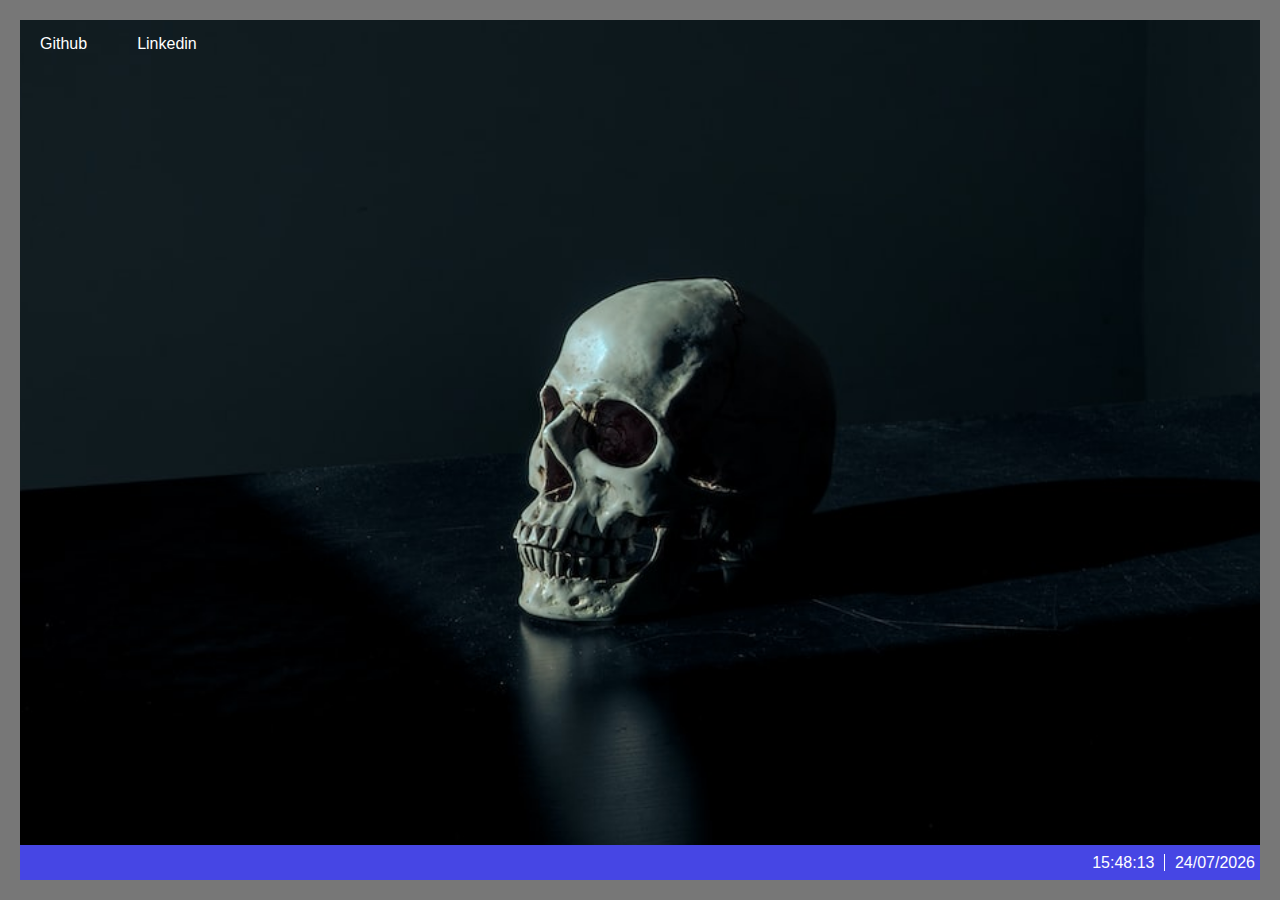
==== index.html @ f2eec9e8 "steam finished" ====
<!DOCTYPE html>
<html lang="pt-br">
<head>
   <meta charset="UTF-8">
   <meta http-equiv="X-UA-Compatible" content="IE=edge">
   <meta name="viewport" content="width=device-width, initial-scale=1.0">

   <link rel="stylesheet" href="https://cdnjs.cloudflare.com/ajax/libs/font-awesome/5.15.1/css/all.min.css" integrity="sha512-+4zCK9k+qNFUR5X+cKL9EIR+ZOhtIloNl9GIKS57V1MyNsYpYcUrUeQc9vNfzsWfV28IaLL3i96P9sdNyeRssA==" crossorigin="anonymous" referrerpolicy="no-referrer" />   <link rel="stylesheet" href="assets/css/style.css">
   <link rel="stylesheet" href="assets/css/style.css">
   <title>Web Desktop</title>
</head>
<body>

   <div class="desktop-area">
      <a data-href="github" class="icon" ondblclickfsa="window.open('https://github.com/andre-luis33')">
         <i class="fab fa-github"></i>
         <span>Github</span>
      </a>

      <a data-href="linkedin" class="icon" ondbclick="window.open('https://www.linkedin.com/in/andre-luis-dev/')">
         <i class="fab fa-linkedin"></i>
         <span>Linkedin</span>
      </a>

      <div class="steam-wrapper">
         <button class="close-steam">
            <i class="fas fa-times"></i>
         </button>

         <header>
            <h1 class="main-title">
               <i class="fab fa-steam"></i>
               STEAM
            </h1>
         </header>

         <div class="body">
            <form>
               <div class="form-group">
                  <label class="blue-text" for="steam-user">INICIAR SESSÃO COM O NOME DE USUÁRIO</label>
                  <input type="text" id="steam-user">
               </div>

               <div class="form-group">
                  <label class="normal-text" for="steam-password">SENHA</label>
                  <input type="text" id="steam-password">
               </div>

               <input type="checkbox" id="remember-me">
               <label for="remember-me" class="normal-text">Lembre-me</label>

               <button class="btn-login">Iniciar sessão</button>
            </form>
            <aside>
               <span class="blue-text">OU COM CÓDIGO QR</span>
               <img src="assets/img/qrcode.png" loading="lazy" alt="QR Code para o Github">

               <p class="normal-text">
                  Use o <a href="https://github.com/andre-luis33" class="underline">aplicativo móvel do Steam</a>
                  para iniciar a sessão com o código QR
               </p>
               
            </aside>
         </div>

         <footer>
            <a href="https://github.com/andre-luis33" class="underline">Não consigo iniciar a sessão</a>
            <p class="normal-text">Não tem uma conta? <a href="https://github.com/andre-luis33" class="underline">Cadastre-se gratuitamente</a></p>
         </footer>
      </div>
   </div>
   
   <div id="windows-menu" class="windows-menu">
      
      <div class="actions-bar">
         <button class="action-button">
            <i class="fas fa-user-circle"></i>
         </button>

         <button class="action-button">
            <i class="far fa-file"></i>
         </button>

         <button class="action-button">
            <i class="far fa-image"></i>
         </button>

         <button class="action-button">
            <i class="fas fa-cog white"></i>
         </button>

         <button class="action-button">
            <i class="fas fa-power-off"></i>
         </button>
      </div>

      <div class="apps-bar">
         <h2 class="list-title">A</h2>
         <ul class="list">
            <li class="app-item">
               <i class="fas fa-folder"></i>
               <span>Acessórios do Windows</span>
            </li>
            <li class="app-item">
               <i class="fas fa-folder"></i>
               <span>apps do Chrome</span>
            </li>
            <li class="app-item">
               <i class="fas fa-folder"></i>
               <span>Azure Data Studio</span>
            </li>
         </ul>

         <h2 class="list-title">B</h2>
         <ul class="list">
            <li class="app-item">
               <i class="fas fa-folder"></i>
               <span>Battlefield 4</span>
            </li>
            <li class="app-item">
               <i class="fas fa-beer"></i>
               <span>Brahma</span>
            </li>
         </ul>

         <h2 class="list-title">C</h2>
         <ul class="list">
            <li class="app-item">
               <i class="fas fa-calculator"></i>
               <span>Calculadora</span>
            </li>
            <li class="app-item">
               <i class="fas fa-calendar-alt"></i>
               <span>Calendário</span>
            </li>
            <li class="app-item">
               <i class="fas fa-camera"></i>
               <span>Câmera</span>
            </li>
            <li class="app-item">
               <i class="fas fa-cog"></i>
               <span>Configurações</span>
            </li>
         </ul>

         <h2 class="list-title">D</h2>
         <ul class="list">
            <li class="app-item">
               <i class="fab fa-discord"></i>
               <span>Discord</span>
            </li>
         </ul>

         <h2 class="list-title">E</h2>
         <ul class="list">
            <li class="app-item">
               <i class="fas fa-folder"></i>
               <span>EA</span>
            </li>
            <li class="app-item">
               <i class="far fa-envelope"></i>
               <span>E-mail</span>
            </li>
         </ul>

         <h2 class="list-title">G</h2>
         <ul class="list">
            <li class="app-item">
               <i class="fas fa-folder"></i>
               <span>Git</span>
            </li>
            <li class="app-item">
               <i class="fab fa-chrome white"></i>
               <span>Google Chrome</span>
            </li>
         </ul>

         <h2 class="list-title">F</h2>
         <ul class="list">
            <li class="app-item">
               <i class="fab fa-firefox-browser"></i>
               <span>Firefox</span>
            </li>
         </ul>


      </div>

      <div class="apps-big-bar">
         <button class="app">
            <i class="fab fa-chrome white"></i>
            <span>Google Chrome</span>
         </button>


         <button class="app">
            <i class="fab fa-spotify"></i>
            <span>Spotify</span>
         </button>

         <button class="app">
            <i class="fab fa-microsoft white"></i>
            <span>Microsoft Store</span>
         </button>

         <button class="app">
            <i class="fas fa-cloud-sun"></i>
            <span>Clima</span>
         </button>

         <button class="app">
            <i class="fas fa-newspaper white"></i>
            <span>Notícias</span>
         </button>

         <button class="app">
            <i class="fab fa-firefox-browser"></i>
            <span>Firefox</span>
         </button>

         <button class="app">
            <i class="fas fa-question-circle"></i>
            <span>Ajuda</span>
         </button>
      </div>

   </div>

   <div class="task-bar">
      <div class="buttons">
         <button id="windows-btn" class="task-button">
            <i class="fab fa-windows"></i>
         </button>
   
         <button class="task-button">
            <i class="fas fa-search"></i>
         </button>
   
         <button class="task-button">
            <i class="fab fa-chrome"></i>
         </button>
   
         <button class="task-button">
            <i class="fas fa-code"></i>
         </button>
   
         <button class="task-button" id="btn-steam-taskbar">
            <i class="fab fa-steam"></i>
         </button>
      </div>

      <div class="info">
         <span id="time" class="time">20:07</span>
         <span id="date" class="date">15/07/2014</span>
      </div>
   </div>

   <script src="assets/js/main.js"></script>
</body>
</html>
---- assets/css/style.css ----
* {
   margin: 0;
   padding: 0;
   box-sizing: border-box;

   font-family: Helvetica;
}

body {
   height: 100vh;
   width: 100vw;
   
   overflow: hidden;

   background-image: url(../img/background-skull.jfif);
   background-repeat: no-repeat;
   background-size: cover;
   
   border: 20px solid #777;
}

button {
   background: none;
   border: 0;
   cursor: pointer;
}

:root {
   --windows-theme-color-primary: #4646e4;
   --windows-theme-color-primary-hover: #3737b3;
   
   --windows-theme-color-secondary: #2727c0; 
}

.task-bar {
   background: var(--windows-theme-color-primary);

   position: absolute;
   bottom: 20px;
   left: 20px;

   width: calc(100% - 40px);
   height: 35px;

   padding-left: 5px;

   display: flex;
   align-items: center;
   justify-content: space-between;
}

.task-bar .buttons {
   height: 100%;
   display: block;
}

.task-bar .task-button {
   color: #fff;
   font-size: 23px;
   
   padding: 0 5px;
   height: 100%;

   margin-right: 2px;
   transition: .2s all;
}

.task-bar .task-button:hover {
   background: var(--windows-theme-color-primary-hover);
}

.task-bar .task-button:active {
   scale: 0.95;
}

.task-bar .task-button.focus {
   background: var(--windows-theme-color-primary-hover);
   position: relative;
}

.task-bar .task-button.focus::after {
   content: '';

   height: 2px;
   width: 100%;
   background-color: var(--windows-theme-color-primary-hover);

   position: absolute;
   left: 0;
   bottom: 0;
}

.task-bar .info {
   color: #fff;
   padding-right: 5px;
}

.task-bar .info .time {
   padding-right: 10px;
   border-right: 1px solid #fff;
}

.task-bar .info .date {
   padding-left: 5px;
}

/* #################################################################################### */
/* ############################# WINDOWS MENU  ######################################## */
/* #################################################################################### */

.windows-menu {
   height: 85vh;
   max-height: 600px;

   width: 700px;

   display: flex;
   align-items: flex-start;
   overflow: hidden;

   background: var(--windows-theme-color-primary);
   border-bottom: 1px solid black;
   border-radius: 0 10px 0 0;

   position: absolute;
   bottom: 55px;  /* 20px of border + 35px of task bar */

   opacity: 0;
   visibility: hidden;
   
   transition: .2s all;
}

.windows-menu.open {
   opacity: 1;
   visibility: visible;
}

.windows-menu .actions-bar {
   display: flex;
   flex-direction: column;
   justify-content: flex-end;

   width: 50px;
   height: 100%;
}

.windows-menu .actions-bar .action-button {
   color: #fff;
   font-size: 18px;
   padding: 10px 0;
}

.windows-menu .actions-bar .action-button:hover {
   background-color: var(--windows-theme-color-primary-hover);
}

.windows-menu .apps-bar {   
   width: 40%;
   height: 100%;
   overflow-y: scroll;
}

.windows-menu .apps-bar::-webkit-scrollbar {
   width: 0px;
}

/* width */
.windows-menu .apps-bar:hover::-webkit-scrollbar {
   width: 2px;
}

/* Handle */
.windows-menu .apps-bar::-webkit-scrollbar-thumb {
   background: #222;
}

/* Handle on hover */
.windows-menu .apps-bar::-webkit-scrollbar-thumb:hover {
   background: #555;
}

.windows-menu .apps-bar .list-title {
   color: #fff;
   font-size: 16px;
   font-weight: 300;
   
   padding: 15px 0 15px 10px;
}

.windows-menu .apps-bar .list {
   list-style: none;
}

.windows-menu .apps-bar .list .app-item {
   display: flex;
   align-items: center;

   padding: 10px 0 10px 15px;
   cursor: pointer;
}

.windows-menu .apps-bar .list .app-item:hover {
   background-color: var(--windows-theme-color-primary-hover);
}

.windows-menu .apps-bar .list .app-item i {
   font-size: 25px;
   margin-right: 10px;
}

.windows-menu i.fa-folder {
   color: yellow;
}

.windows-menu i.fa-beer {
   color: red;
}

.windows-menu i:is(.fa-calculator, .fa-cog) {
   color: gray;
}

.windows-menu i.fa-calendar-alt {
   color: blue;
}

.windows-menu i.fa-camera {
   color: rgb(38, 35, 35);
}

.windows-menu i.fa-cloud-sun {
   color: #5da3ff;
}

.windows-menu i.fa-firefox-browser {
   color: #D23823;
}

.windows-menu i.fa-spotify {
   color: #1CCC5B;
}

.windows-menu i.fa-question-circle {
   color: #0b0909;
}

.windows-menu i:is(.fa-discord, .fa-envelope, .white) {
   color: #fff;
}

.windows-menu .apps-bar .list .app-item span {
   font-size: 16px;
   color: #fff;
}

.windows-menu .apps-big-bar {
   width: 60%;
   padding: 10px 10px 10px 10px;
   
   display: flex;
   flex-wrap: wrap;

   gap: 10px;
}

.windows-menu .apps-big-bar .app {
   display: flex;
   flex-direction: column;
   align-items: center;
   justify-content: center;
   row-gap: 10px;

   border-radius: 5px;
   padding: 10px;

   background-color: var(--windows-theme-color-primary-hover);
   cursor: pointer;

   width: 115px;
   transition: .2s transform;
}

.windows-menu .apps-big-bar .app:hover {
   transform: translateY(-3px);
}

.windows-menu .apps-big-bar .app i {
   font-size: 2.5rem;
}

.windows-menu .apps-big-bar .app span {
   color: #fff;
   font-size: 1rem;
}

.desktop-area {
   width: calc(100vw - 40px);
   height: calc(100vh - 55px); /* 20px of border + 35px of task bar */
}

.desktop-area {
   display: flex;
   align-items: start;
   gap: 10px;
}

.desktop-area .icon {
   color: #fff;

   display: flex;
   flex-direction: column;
   align-items: center;
   row-gap: 10px;

   padding: 5px 20px;
   transition: .1s background-color;

   text-decoration: none;

   position: relative;
   cursor: pointer;
}

.desktop-area .icon:hover {
   background-color: #292929;
}

.desktop-area .icon.dragging {
   cursor: grabbing;
}

.desktop-area .icon i {
   font-size: 2.5rem;
}

.steam-wrapper {
   min-height: 450px;
   width: 700px;
   background-color: #212328;

   position: absolute;
   top: 30%;
   left: 0;
   right: 0;
   margin: 0 auto;
   
   padding: 30px;

   visibility: hidden;
   transform: scale(0) translateY(-300px);
   transition: .2s ease-in;

   --primary-color: #eee;
   --blue-color: #1999dc;
}

.steam-wrapper.open {
   visibility: visible;
   transform: scale(1);
}

.steam-wrapper .close-steam {
   position: absolute;
   right: 10px;
   top: 10px;

   font-size: 1rem;
   color: var(--primary-color);
}

.steam-wrapper .main-title {
   color: var(--primary-color);
   font-size: 2rem;
   letter-spacing: 2px;

   display: flex;
   align-items: center;
   gap: 10px;
}

.steam-wrapper .main-title i {
   font-size: 3rem;
}

.steam-wrapper .body {
   margin-top: 20px;
   display: flex;
   gap: 20px;
}

.steam-wrapper .blue-text {
   color: var(--blue-color);
   font-weight: 600;
   font-size: .9rem;
   text-transform: uppercase;
}

.steam-wrapper form {
   width: 60%;
}

.steam-wrapper aside {
   width: 40%;
}

.steam-wrapper .form-group {
   margin-bottom: 10px;
}

.steam-wrapper input[type=text] {
   display: block;
   height: 40px;
   width: 100%;

   margin-top: 5px;
   padding: 0 10px;

   background-color: #393c44;
   color: #fff;
   
   border: 0;
   outline: 0;

   font-size: 1.2rem;
}

.steam-wrapper .normal-text {
   color: var(--primary-color);
   font-size: 0.9rem;
}

.steam-wrapper .btn-login {
   height: 45px;
   width: 70%;
   
   display: table;
   margin: 15px auto 0 auto;

   background: linear-gradient(90deg, #06bfff, #2979ff);
   color: var(--primary-color);

   font-size: 1.2rem;
   border-radius: 3px;
}

.steam-wrapper img {
   border-radius: 5px;
   margin: 5px;

   width: 80%;
   display: block;
}

.steam-wrapper aside .normal-text {
   width: 80%;
   text-align: center;
}

.steam-wrapper a.underline {
   text-decoration: underline;
   color: var(--primary-color);
}

.steam-wrapper footer {
   margin-top: 15px;
   display: flex;
   justify-content: space-between;
}
---- assets/css/style.css ----
* {
   margin: 0;
   padding: 0;
   box-sizing: border-box;

   font-family: Helvetica;
}

body {
   height: 100vh;
   width: 100vw;
   
   overflow: hidden;

   background-image: url(../img/background-skull.jfif);
   background-repeat: no-repeat;
   background-size: cover;
   
   border: 20px solid #777;
}

button {
   background: none;
   border: 0;
   cursor: pointer;
}

:root {
   --windows-theme-color-primary: #4646e4;
   --windows-theme-color-primary-hover: #3737b3;
   
   --windows-theme-color-secondary: #2727c0; 
}

.task-bar {
   background: var(--windows-theme-color-primary);

   position: absolute;
   bottom: 20px;
   left: 20px;

   width: calc(100% - 40px);
   height: 35px;

   padding-left: 5px;

   display: flex;
   align-items: center;
   justify-content: space-between;
}

.task-bar .buttons {
   height: 100%;
   display: block;
}

.task-bar .task-button {
   color: #fff;
   font-size: 23px;
   
   padding: 0 5px;
   height: 100%;

   margin-right: 2px;
   transition: .2s all;
}

.task-bar .task-button:hover {
   background: var(--windows-theme-color-primary-hover);
}

.task-bar .task-button:active {
   scale: 0.95;
}

.task-bar .task-button.focus {
   background: var(--windows-theme-color-primary-hover);
   position: relative;
}

.task-bar .task-button.focus::after {
   content: '';

   height: 2px;
   width: 100%;
   background-color: var(--windows-theme-color-primary-hover);

   position: absolute;
   left: 0;
   bottom: 0;
}

.task-bar .info {
   color: #fff;
   padding-right: 5px;
}

.task-bar .info .time {
   padding-right: 10px;
   border-right: 1px solid #fff;
}

.task-bar .info .date {
   padding-left: 5px;
}

/* #################################################################################### */
/* ############################# WINDOWS MENU  ######################################## */
/* #################################################################################### */

.windows-menu {
   height: 85vh;
   max-height: 600px;

   width: 700px;

   display: flex;
   align-items: flex-start;
   overflow: hidden;

   background: var(--windows-theme-color-primary);
   border-bottom: 1px solid black;
   border-radius: 0 10px 0 0;

   position: absolute;
   bottom: 55px;  /* 20px of border + 35px of task bar */

   opacity: 0;
   visibility: hidden;
   
   transition: .2s all;
}

.windows-menu.open {
   opacity: 1;
   visibility: visible;
}

.windows-menu .actions-bar {
   display: flex;
   flex-direction: column;
   justify-content: flex-end;

   width: 50px;
   height: 100%;
}

.windows-menu .actions-bar .action-button {
   color: #fff;
   font-size: 18px;
   padding: 10px 0;
}

.windows-menu .actions-bar .action-button:hover {
   background-color: var(--windows-theme-color-primary-hover);
}

.windows-menu .apps-bar {   
   width: 40%;
   height: 100%;
   overflow-y: scroll;
}

.windows-menu .apps-bar::-webkit-scrollbar {
   width: 0px;
}

/* width */
.windows-menu .apps-bar:hover::-webkit-scrollbar {
   width: 2px;
}

/* Handle */
.windows-menu .apps-bar::-webkit-scrollbar-thumb {
   background: #222;
}

/* Handle on hover */
.windows-menu .apps-bar::-webkit-scrollbar-thumb:hover {
   background: #555;
}

.windows-menu .apps-bar .list-title {
   color: #fff;
   font-size: 16px;
   font-weight: 300;
   
   padding: 15px 0 15px 10px;
}

.windows-menu .apps-bar .list {
   list-style: none;
}

.windows-menu .apps-bar .list .app-item {
   display: flex;
   align-items: center;

   padding: 10px 0 10px 15px;
   cursor: pointer;
}

.windows-menu .apps-bar .list .app-item:hover {
   background-color: var(--windows-theme-color-primary-hover);
}

.windows-menu .apps-bar .list .app-item i {
   font-size: 25px;
   margin-right: 10px;
}

.windows-menu i.fa-folder {
   color: yellow;
}

.windows-menu i.fa-beer {
   color: red;
}

.windows-menu i:is(.fa-calculator, .fa-cog) {
   color: gray;
}

.windows-menu i.fa-calendar-alt {
   color: blue;
}

.windows-menu i.fa-camera {
   color: rgb(38, 35, 35);
}

.windows-menu i.fa-cloud-sun {
   color: #5da3ff;
}

.windows-menu i.fa-firefox-browser {
   color: #D23823;
}

.windows-menu i.fa-spotify {
   color: #1CCC5B;
}

.windows-menu i.fa-question-circle {
   color: #0b0909;
}

.windows-menu i:is(.fa-discord, .fa-envelope, .white) {
   color: #fff;
}

.windows-menu .apps-bar .list .app-item span {
   font-size: 16px;
   color: #fff;
}

.windows-menu .apps-big-bar {
   width: 60%;
   padding: 10px 10px 10px 10px;
   
   display: flex;
   flex-wrap: wrap;

   gap: 10px;
}

.windows-menu .apps-big-bar .app {
   display: flex;
   flex-direction: column;
   align-items: center;
   justify-content: center;
   row-gap: 10px;

   border-radius: 5px;
   padding: 10px;

   background-color: var(--windows-theme-color-primary-hover);
   cursor: pointer;

   width: 115px;
   transition: .2s transform;
}

.windows-menu .apps-big-bar .app:hover {
   transform: translateY(-3px);
}

.windows-menu .apps-big-bar .app i {
   font-size: 2.5rem;
}

.windows-menu .apps-big-bar .app span {
   color: #fff;
   font-size: 1rem;
}

.desktop-area {
   width: calc(100vw - 40px);
   height: calc(100vh - 55px); /* 20px of border + 35px of task bar */
}

.desktop-area {
   display: flex;
   align-items: start;
   gap: 10px;
}

.desktop-area .icon {
   color: #fff;

   display: flex;
   flex-direction: column;
   align-items: center;
   row-gap: 10px;

   padding: 5px 20px;
   transition: .1s background-color;

   text-decoration: none;

   position: relative;
   cursor: pointer;
}

.desktop-area .icon:hover {
   background-color: #292929;
}

.desktop-area .icon.dragging {
   cursor: grabbing;
}

.desktop-area .icon i {
   font-size: 2.5rem;
}

.steam-wrapper {
   min-height: 450px;
   width: 700px;
   background-color: #212328;

   position: absolute;
   top: 30%;
   left: 0;
   right: 0;
   margin: 0 auto;
   
   padding: 30px;

   visibility: hidden;
   transform: scale(0) translateY(-300px);
   transition: .2s ease-in;

   --primary-color: #eee;
   --blue-color: #1999dc;
}

.steam-wrapper.open {
   visibility: visible;
   transform: scale(1);
}

.steam-wrapper .close-steam {
   position: absolute;
   right: 10px;
   top: 10px;

   font-size: 1rem;
   color: var(--primary-color);
}

.steam-wrapper .main-title {
   color: var(--primary-color);
   font-size: 2rem;
   letter-spacing: 2px;

   display: flex;
   align-items: center;
   gap: 10px;
}

.steam-wrapper .main-title i {
   font-size: 3rem;
}

.steam-wrapper .body {
   margin-top: 20px;
   display: flex;
   gap: 20px;
}

.steam-wrapper .blue-text {
   color: var(--blue-color);
   font-weight: 600;
   font-size: .9rem;
   text-transform: uppercase;
}

.steam-wrapper form {
   width: 60%;
}

.steam-wrapper aside {
   width: 40%;
}

.steam-wrapper .form-group {
   margin-bottom: 10px;
}

.steam-wrapper input[type=text] {
   display: block;
   height: 40px;
   width: 100%;

   margin-top: 5px;
   padding: 0 10px;

   background-color: #393c44;
   color: #fff;
   
   border: 0;
   outline: 0;

   font-size: 1.2rem;
}

.steam-wrapper .normal-text {
   color: var(--primary-color);
   font-size: 0.9rem;
}

.steam-wrapper .btn-login {
   height: 45px;
   width: 70%;
   
   display: table;
   margin: 15px auto 0 auto;

   background: linear-gradient(90deg, #06bfff, #2979ff);
   color: var(--primary-color);

   font-size: 1.2rem;
   border-radius: 3px;
}

.steam-wrapper img {
   border-radius: 5px;
   margin: 5px;

   width: 80%;
   display: block;
}

.steam-wrapper aside .normal-text {
   width: 80%;
   text-align: center;
}

.steam-wrapper a.underline {
   text-decoration: underline;
   color: var(--primary-color);
}

.steam-wrapper footer {
   margin-top: 15px;
   display: flex;
   justify-content: space-between;
}
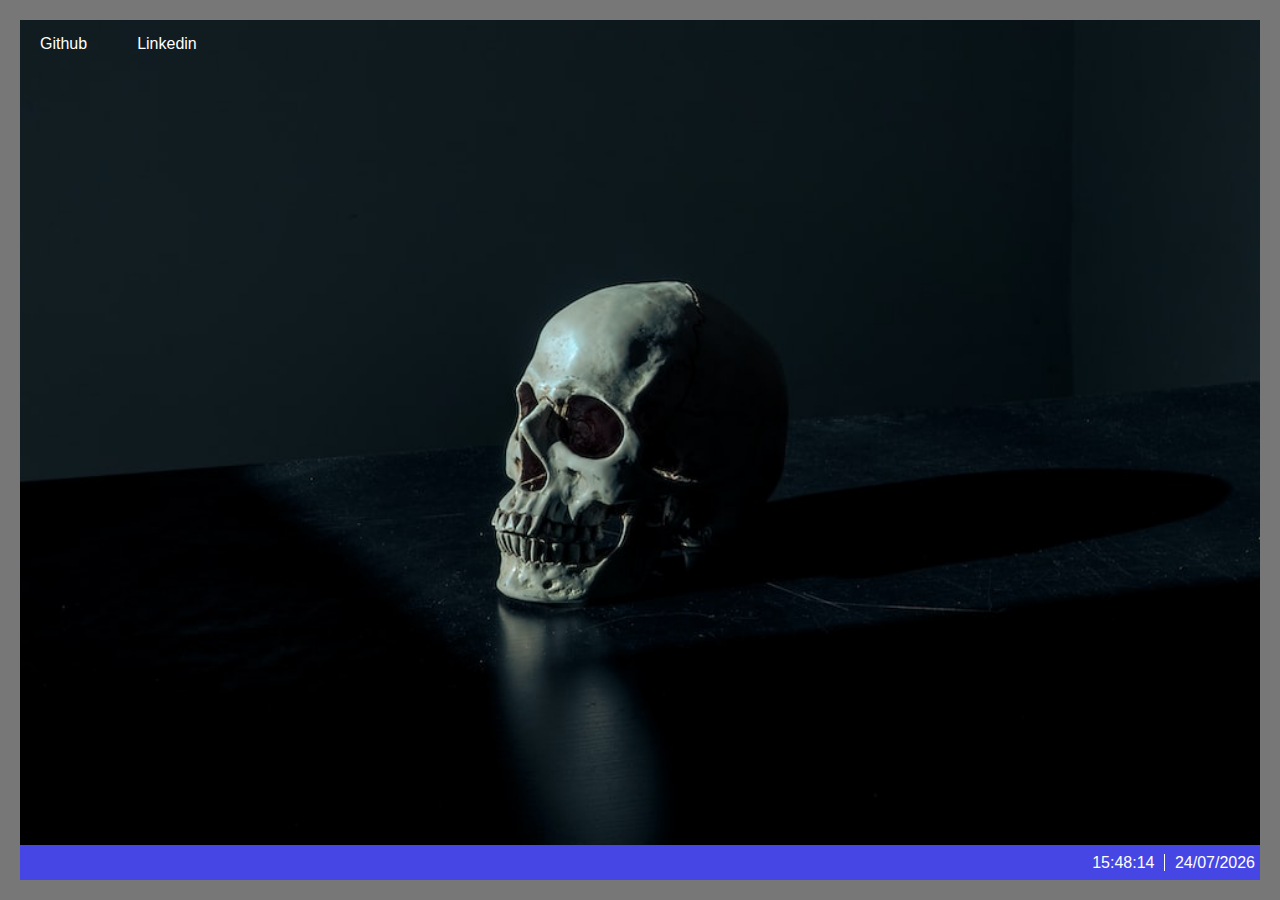
==== commit ea4ad2d6: "Feat: change background image implemented" ====
--- a/index.html
+++ b/index.html
@@ -11,16 +11,47 @@
 </head>
 <body>
 
-   <div class="desktop-area">
-      <a data-href="github" class="icon" ondblclickfsa="window.open('https://github.com/andre-luis33')">
+   <div class="desktop-area" onselectstart="return false">
+      <input type="file" id="background-input" accept="image/*">
+
+      <img class="background-image" src="assets/img/background-skull.jfif" draggable="false" >
+
+      <a data-href="github" class="icon" ondblclick="window.open('https://github.com/andre-luis33')">
          <i class="fab fa-github"></i>
          <span>Github</span>
       </a>
 
-      <a data-href="linkedin" class="icon" ondbclick="window.open('https://www.linkedin.com/in/andre-luis-dev/')">
+      <a data-href="linkedin" class="icon" ondblclick="window.open('https://www.linkedin.com/in/andre-luis-dev/')">
          <i class="fab fa-linkedin"></i>
          <span>Linkedin</span>
       </a>
+
+      <ul class="floating-menu">
+         <li class="no-icon">
+            <label for="background-input">
+               Mudar plano de fundo
+            </label>
+         </li>
+         <li class="no-icon" id="btn-reset-background">
+            Voltar para o fundo padrão
+         </li>
+         <li id="btn-steam-floating-menu">
+            <i class="fab fa-steam"></i>
+            Abrir Steam
+         </li>
+         <li>
+            <i class="fas fa-folder"></i>
+            Nova pasta
+         </li>
+         <li>
+            <i class="fab fa-linkedin"></i>
+            Ir para Linkedin
+         </li>
+         <li>
+            <i class="fab fa-github"></i>
+            Ir para Github
+         </li>
+      </ul>
 
       <div class="steam-wrapper">
          <button class="close-steam">
@@ -49,7 +80,7 @@
                <input type="checkbox" id="remember-me">
                <label for="remember-me" class="normal-text">Lembre-me</label>
 
-               <button class="btn-login">Iniciar sessão</button>
+               <button type="button" class="btn-login">Iniciar sessão</button>
             </form>
             <aside>
                <span class="blue-text">OU COM CÓDIGO QR</span>
@@ -232,8 +263,8 @@
             <i class="fab fa-windows"></i>
          </button>
    
-         <button class="task-button">
-            <i class="fas fa-search"></i>
+         <button class="task-button" id="btn-steam-taskbar">
+            <i class="fab fa-steam"></i>
          </button>
    
          <button class="task-button">
@@ -242,10 +273,6 @@
    
          <button class="task-button">
             <i class="fas fa-code"></i>
-         </button>
-   
-         <button class="task-button" id="btn-steam-taskbar">
-            <i class="fab fa-steam"></i>
          </button>
       </div>
 
--- a/assets/css/style.css
+++ b/assets/css/style.css
@@ -12,7 +12,7 @@
    
    overflow: hidden;
 
-   background-image: url(../img/background-skull.jfif);
+   /* background-image: url(../img/background-skull.jfif); */
    background-repeat: no-repeat;
    background-size: cover;
    
@@ -29,7 +29,10 @@
    --windows-theme-color-primary: #4646e4;
    --windows-theme-color-primary-hover: #3737b3;
    
-   --windows-theme-color-secondary: #2727c0; 
+   --windows-theme-color-secondary: #0000f0;
+
+   --floating-menu-color: #292a2d;
+   --floating-menu-color-hover: #414243;
 }
 
 .task-bar {
@@ -81,9 +84,9 @@
 .task-bar .task-button.focus::after {
    content: '';
 
-   height: 2px;
+   height: 3px;
    width: 100%;
-   background-color: var(--windows-theme-color-primary-hover);
+   background-color: var(--windows-theme-color-secondary);
 
    position: absolute;
    left: 0;
@@ -294,9 +297,27 @@
    font-size: 1rem;
 }
 
+/* ####################################################### */
+/* ##################  DESKTOP AREA ###################### */
+/* ####################################################### */
+
 .desktop-area {
    width: calc(100vw - 40px);
    height: calc(100vh - 55px); /* 20px of border + 35px of task bar */
+   overflow: hidden;
+}
+
+/* preventing browser not working cause display none */
+.desktop-area #background-input {
+   position: absolute;
+   top: -10000px; 
+}
+
+.desktop-area .background-image {
+   width: calc(100vw - 40px);
+   height: calc(100vh - 55px);
+
+   position: absolute;
 }
 
 .desktop-area {
@@ -333,6 +354,60 @@
 .desktop-area .icon i {
    font-size: 2.5rem;
 }
+
+/* #################### FLOATING MENU  ############################### */
+
+.floating-menu {
+   background-color: var(--floating-menu-color);
+   border: 1px solid #eee;
+   color: #fff;
+
+   list-style: none;
+   min-width: 15vw;
+
+   position: absolute;
+   
+   transition: opacity .5s, visibility .5s;
+   visibility: hidden;
+   opacity: 0;
+}
+
+.floating-menu.open {
+   opacity: 1;
+   visibility: visible;
+}
+
+.floating-menu li {
+   padding: 7px 10px;
+   cursor: pointer;
+   transition: background-color .2s;
+}
+
+.floating-menu li label {
+   cursor: pointer;
+}
+
+.floating-menu li.no-icon {
+   padding-left: 35px;
+}
+
+.floating-menu li:hover {
+   background-color: var(--floating-menu-color-hover);
+}
+
+.floating-menu li:not(:last-child) {
+   border-bottom: 1px solid #fff;
+}
+
+.floating-menu li i {
+   margin-right: 5px;
+}
+
+.floating-menu li#btn-reset-background {
+   display: none;
+}
+
+/* #################### STEAM  ############################### */
 
 .steam-wrapper {
    min-height: 450px;
--- a/assets/css/style.css
+++ b/assets/css/style.css
@@ -12,7 +12,7 @@
    
    overflow: hidden;
 
-   background-image: url(../img/background-skull.jfif);
+   /* background-image: url(../img/background-skull.jfif); */
    background-repeat: no-repeat;
    background-size: cover;
    
@@ -29,7 +29,10 @@
    --windows-theme-color-primary: #4646e4;
    --windows-theme-color-primary-hover: #3737b3;
    
-   --windows-theme-color-secondary: #2727c0; 
+   --windows-theme-color-secondary: #0000f0;
+
+   --floating-menu-color: #292a2d;
+   --floating-menu-color-hover: #414243;
 }
 
 .task-bar {
@@ -81,9 +84,9 @@
 .task-bar .task-button.focus::after {
    content: '';
 
-   height: 2px;
+   height: 3px;
    width: 100%;
-   background-color: var(--windows-theme-color-primary-hover);
+   background-color: var(--windows-theme-color-secondary);
 
    position: absolute;
    left: 0;
@@ -294,9 +297,27 @@
    font-size: 1rem;
 }
 
+/* ####################################################### */
+/* ##################  DESKTOP AREA ###################### */
+/* ####################################################### */
+
 .desktop-area {
    width: calc(100vw - 40px);
    height: calc(100vh - 55px); /* 20px of border + 35px of task bar */
+   overflow: hidden;
+}
+
+/* preventing browser not working cause display none */
+.desktop-area #background-input {
+   position: absolute;
+   top: -10000px; 
+}
+
+.desktop-area .background-image {
+   width: calc(100vw - 40px);
+   height: calc(100vh - 55px);
+
+   position: absolute;
 }
 
 .desktop-area {
@@ -333,6 +354,60 @@
 .desktop-area .icon i {
    font-size: 2.5rem;
 }
+
+/* #################### FLOATING MENU  ############################### */
+
+.floating-menu {
+   background-color: var(--floating-menu-color);
+   border: 1px solid #eee;
+   color: #fff;
+
+   list-style: none;
+   min-width: 15vw;
+
+   position: absolute;
+   
+   transition: opacity .5s, visibility .5s;
+   visibility: hidden;
+   opacity: 0;
+}
+
+.floating-menu.open {
+   opacity: 1;
+   visibility: visible;
+}
+
+.floating-menu li {
+   padding: 7px 10px;
+   cursor: pointer;
+   transition: background-color .2s;
+}
+
+.floating-menu li label {
+   cursor: pointer;
+}
+
+.floating-menu li.no-icon {
+   padding-left: 35px;
+}
+
+.floating-menu li:hover {
+   background-color: var(--floating-menu-color-hover);
+}
+
+.floating-menu li:not(:last-child) {
+   border-bottom: 1px solid #fff;
+}
+
+.floating-menu li i {
+   margin-right: 5px;
+}
+
+.floating-menu li#btn-reset-background {
+   display: none;
+}
+
+/* #################### STEAM  ############################### */
 
 .steam-wrapper {
    min-height: 450px;
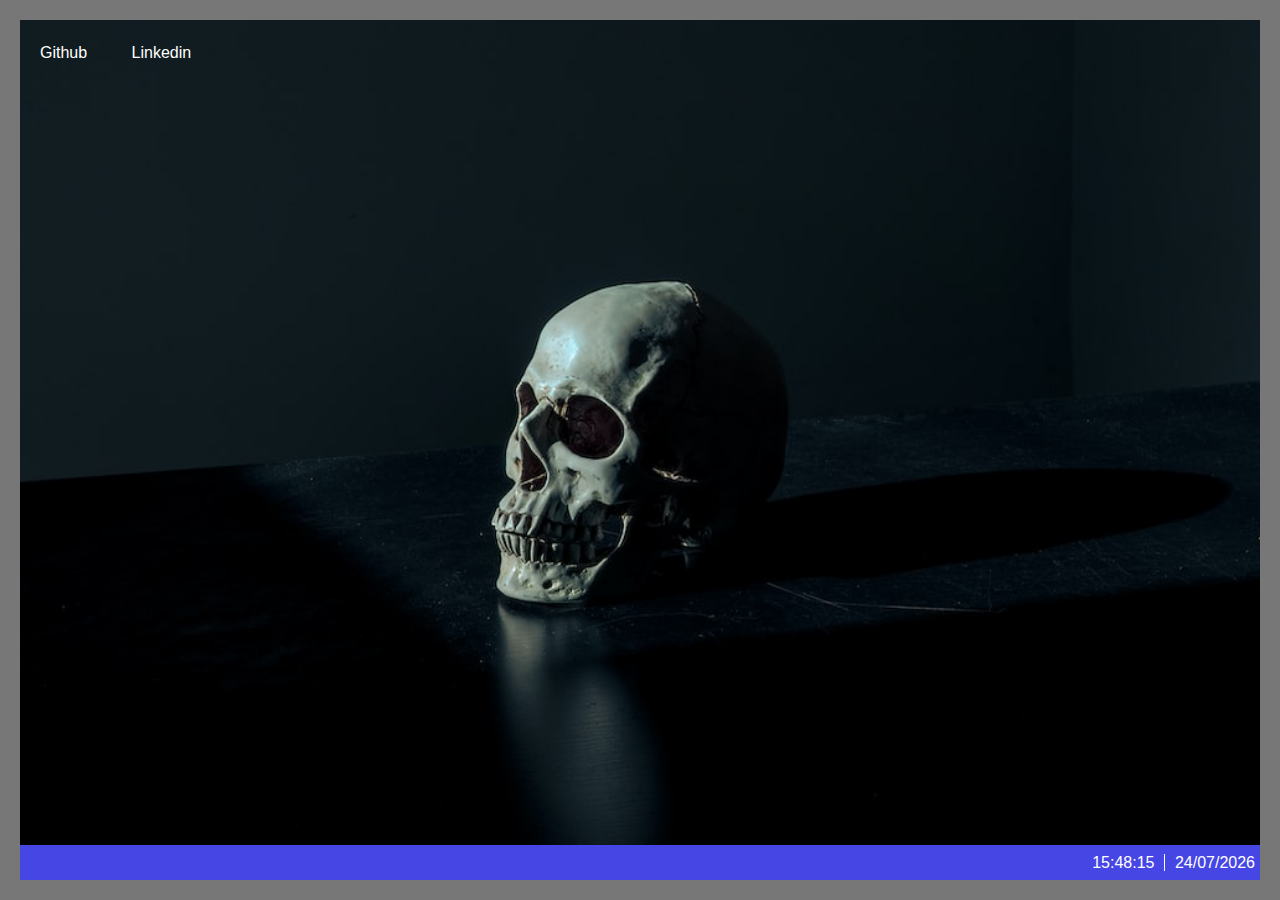
==== commit 158a8e2c: "Feat: adding readme / Fix:  fixing drag and drop" ====
--- a/index.html
+++ b/index.html
@@ -11,7 +11,7 @@
 </head>
 <body>
 
-   <div class="desktop-area" onselectstart="return false">
+   <div class="desktop-area">
       <input type="file" id="background-input" accept="image/*">
 
       <img class="background-image" src="assets/img/background-skull.jfif" draggable="false" >
@@ -27,11 +27,9 @@
       </a>
 
       <ul class="floating-menu">
-         <li class="no-icon">
-            <label for="background-input">
-               Mudar plano de fundo
-            </label>
-         </li>
+         <label for="background-input" class="no-icon">  <!-- gambiarrazinha pra fazer o trigger do file input hidden -->
+            Mudar plano de fundo
+         </label>
          <li class="no-icon" id="btn-reset-background">
             Voltar para o fundo padrão
          </li>
@@ -39,7 +37,7 @@
             <i class="fab fa-steam"></i>
             Abrir Steam
          </li>
-         <li>
+         <li id="btn-new-folder">
             <i class="fas fa-folder"></i>
             Nova pasta
          </li>
@@ -267,11 +265,11 @@
             <i class="fab fa-steam"></i>
          </button>
    
-         <button class="task-button">
+         <button class="task-button" onclick="alert('Cominig Soon...')">
             <i class="fab fa-chrome"></i>
          </button>
    
-         <button class="task-button">
+         <button class="task-button" onclick="alert('Cominig Soon...')">
             <i class="fas fa-code"></i>
          </button>
       </div>
--- a/assets/css/style.css
+++ b/assets/css/style.css
@@ -304,7 +304,6 @@
 .desktop-area {
    width: calc(100vw - 40px);
    height: calc(100vh - 55px); /* 20px of border + 35px of task bar */
-   overflow: hidden;
 }
 
 /* preventing browser not working cause display none */
@@ -318,18 +317,24 @@
    height: calc(100vh - 55px);
 
    position: absolute;
-}
-
-.desktop-area {
-   display: flex;
-   align-items: start;
-   gap: 10px;
+   pointer-events: none;
+}
+
+.desktop-area .background-image::selection {
+   background: transparent;
+}
+
+.desktop-area .background-image::-moz-selection {
+   background: red;
 }
 
 .desktop-area .icon {
    color: #fff;
 
-   display: flex;
+   align-self: flex-start;
+   height: fit-content;
+
+   display: inline-flex;
    flex-direction: column;
    align-items: center;
    row-gap: 10px;
@@ -377,25 +382,22 @@
    visibility: visible;
 }
 
-.floating-menu li {
+.floating-menu :is(li, label) {
    padding: 7px 10px;
    cursor: pointer;
    transition: background-color .2s;
-}
-
-.floating-menu li label {
-   cursor: pointer;
-}
-
-.floating-menu li.no-icon {
+   display: block;
+}
+
+.floating-menu .no-icon {
    padding-left: 35px;
 }
 
-.floating-menu li:hover {
+.floating-menu :is(li, label):hover {
    background-color: var(--floating-menu-color-hover);
 }
 
-.floating-menu li:not(:last-child) {
+.floating-menu :is(li:not(:last-child), label) {
    border-bottom: 1px solid #fff;
 }
 
--- a/assets/css/style.css
+++ b/assets/css/style.css
@@ -304,7 +304,6 @@
 .desktop-area {
    width: calc(100vw - 40px);
    height: calc(100vh - 55px); /* 20px of border + 35px of task bar */
-   overflow: hidden;
 }
 
 /* preventing browser not working cause display none */
@@ -318,18 +317,24 @@
    height: calc(100vh - 55px);
 
    position: absolute;
-}
-
-.desktop-area {
-   display: flex;
-   align-items: start;
-   gap: 10px;
+   pointer-events: none;
+}
+
+.desktop-area .background-image::selection {
+   background: transparent;
+}
+
+.desktop-area .background-image::-moz-selection {
+   background: red;
 }
 
 .desktop-area .icon {
    color: #fff;
 
-   display: flex;
+   align-self: flex-start;
+   height: fit-content;
+
+   display: inline-flex;
    flex-direction: column;
    align-items: center;
    row-gap: 10px;
@@ -377,25 +382,22 @@
    visibility: visible;
 }
 
-.floating-menu li {
+.floating-menu :is(li, label) {
    padding: 7px 10px;
    cursor: pointer;
    transition: background-color .2s;
-}
-
-.floating-menu li label {
-   cursor: pointer;
-}
-
-.floating-menu li.no-icon {
+   display: block;
+}
+
+.floating-menu .no-icon {
    padding-left: 35px;
 }
 
-.floating-menu li:hover {
+.floating-menu :is(li, label):hover {
    background-color: var(--floating-menu-color-hover);
 }
 
-.floating-menu li:not(:last-child) {
+.floating-menu :is(li:not(:last-child), label) {
    border-bottom: 1px solid #fff;
 }
 
